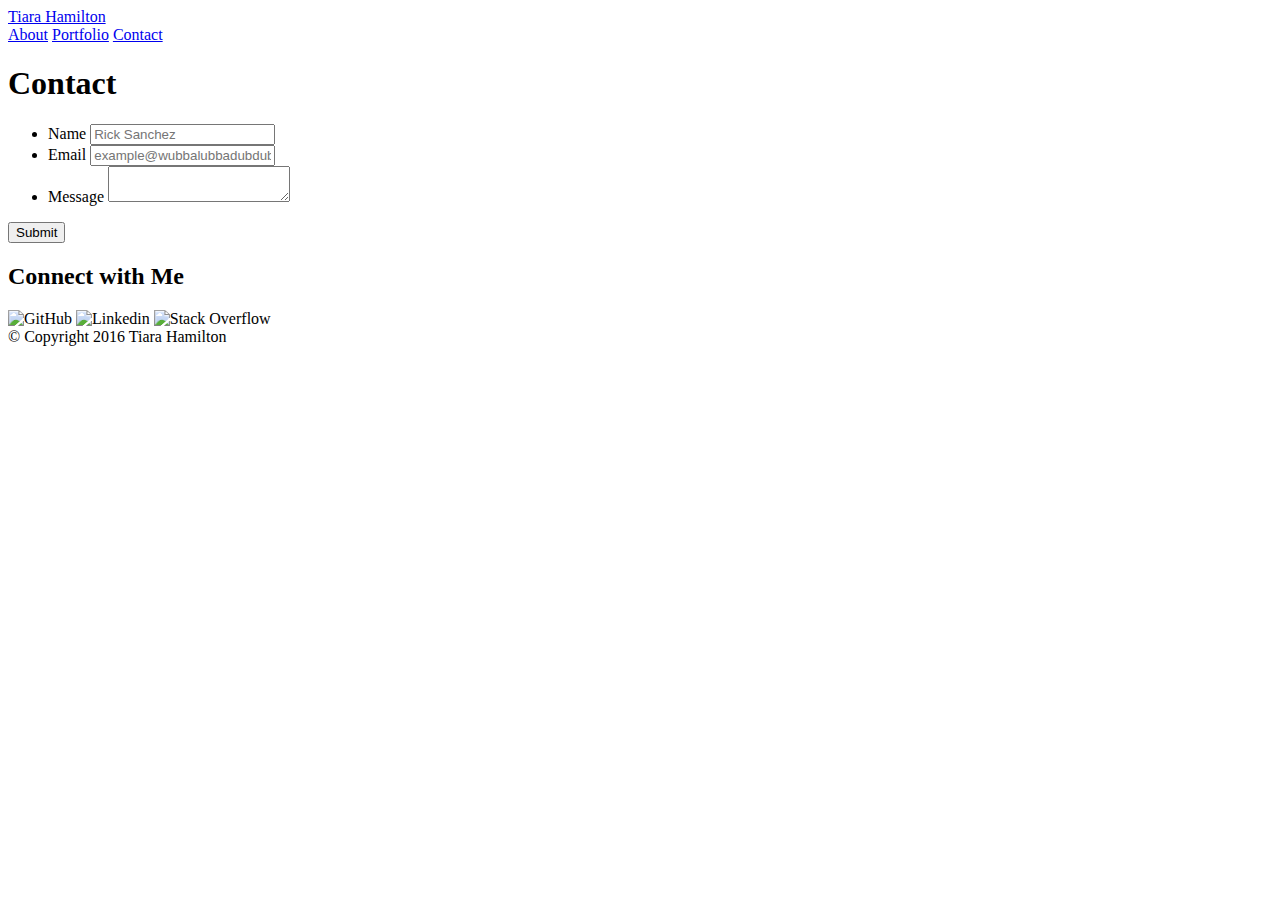
==== contact.html @ 7c31f738 "initial site files" ====
<!DOCTYPE html>
<html>
<head lang="en">
<meta charset="utf-8">

	<title>About Me</title>
	<link rel="stylesheet" type="text/css" href="assets/css/reset.css">
	<link rel="stylesheet" type="text/css" href="assets/css/style.css">
</head>
<body>
	<header id="masterhead">
	<div class="container">
		<a href="index.html" id="logo">Tiara Hamilton</a>
			<nav>
				<a href="index.html" class="pop">About</a>
				<a href="portfolio.html" class="moose">Portfolio</a>
				<a href="contact.html" class="burrito">Contact</a>
			</nav>
		</div>
	</header>

<div id="main-container" class="container">
	<section class="main-container">
			<h1 class="lump">Contact</h1>
			
			<form id="contact-form">
				<ul>
					<li>
						<label for="name">Name</label>
						<input type="text" name="name" id="name" placeholder="Rick Sanchez" required="required">
					</li>
					<li>
						<label for="email">Email</label>
						<input type="text" name="email" id="email" placeholder="example@wubbalubbadubdub.com" required="required">
					</li>
					<li>
						<label for="message">Message</label>
						<textarea name="message" id="message" required="required"></textarea>
					</li>
				</ul>
				<input type="submit" name="submit">
			</form>
			

	</section>

		<section class="sidebar">
			<div id="connect">
				<h2 class="lump">Connect with Me</h2>

				<img src="assets/images/GitHub-Mark.jpg" class="social" alt="GitHub">
				<img src="assets/images/linkedin-512.png" class="social" alt="Linkedin">
				<img src="assets/images/stacktouch-icon.png" class="social" alt="Stack Overflow">
			</div>
		</section>

	</div>

	<footer>
		<div class="container">
			&copy; Copyright 2016 Tiara Hamilton 
		</div>
	</footer>
</body>
</html>
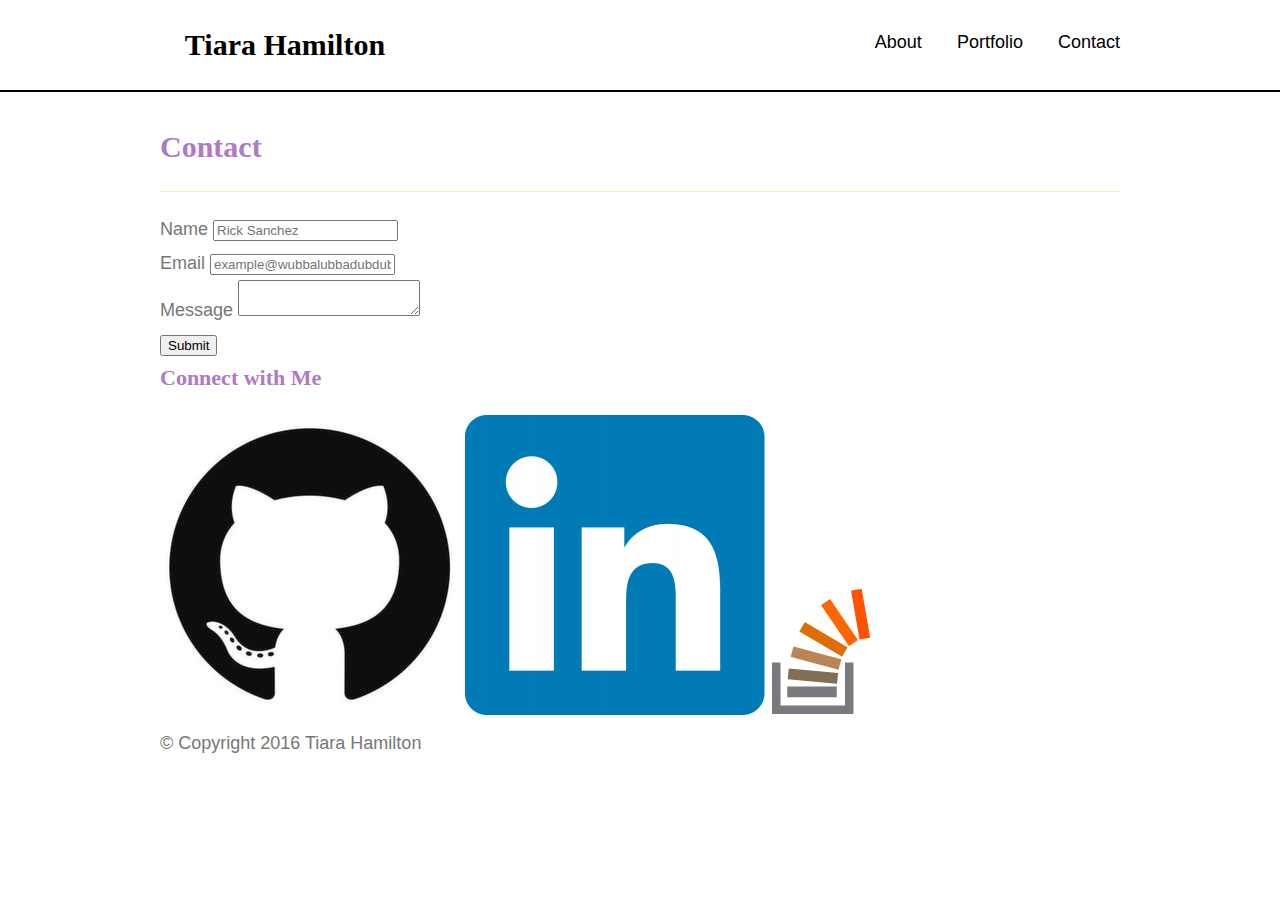
==== commit 4e0840b0: "Added" ====
--- a/contact.html
+++ b/contact.html
@@ -3,9 +3,9 @@
 <head lang="en">
 <meta charset="utf-8">
 
-	<title>About Me</title>
-	<link rel="stylesheet" type="text/css" href="assets/css/reset.css">
-	<link rel="stylesheet" type="text/css" href="assets/css/style.css">
+	<title>Contact</title>
+	<link rel="stylesheet" type="text/css" href="assets/reset.css">
+	<link rel="stylesheet" type="text/css" href="assets/style.css">
 </head>
 <body>
 	<header id="masterhead">
@@ -48,9 +48,9 @@
 			<div id="connect">
 				<h2 class="lump">Connect with Me</h2>
 
-				<img src="assets/images/GitHub-Mark.jpg" class="social" alt="GitHub">
-				<img src="assets/images/linkedin-512.png" class="social" alt="Linkedin">
-				<img src="assets/images/stacktouch-icon.png" class="social" alt="Stack Overflow">
+				<img src="assets/GitHub-Mark.jpg" class="social" alt="GitHub">
+				<img src="assets/linkedin-512.png" class="social" alt="Linkedin">
+				<img src="assets/stacktouch-icon.png" class="social" alt="Stack Overflow">
 			</div>
 		</section>
 
--- a/assets/style.css
+++ b/assets/style.css
@@ -0,0 +1,133 @@
+
+
+a.pop:hover {
+	background-color: #abf3b1;
+}
+a.pop:active {
+	background-color: #abf3b1; 
+}
+
+a.moose:hover {
+	background-color: #fceea5;
+}
+a.moose:active {
+	background-color: #fceea5;
+}
+
+a.burrito:hover {
+	background-color: #AF7AC5;
+}
+a.burrito:active {
+	background-color: #AF7AC5;
+}
+
+
+body {
+	font-size: 18px;
+	line-height: 34px;
+	font-family: 'Arial', 'Helvetica Neue', Helvetica, sans-serif;
+	color: #777;
+}
+
+.container {
+	width: 100%;
+	max-width: 960px;
+	margin: 0 auto;
+	clear: both;
+}
+
+h1, h2, h3, p {
+	margin-bottom: 20px;
+}
+
+
+h1, h2, h3 {
+	font-family: 'Georgia', Times, Times New Roman, serif;
+	font-weight: 700; 
+}
+
+h1 {
+	font-size: 30px;
+	line-height: 49px;
+	padding-bottom: 20px;
+}
+
+h2, h3 {
+	font-size: 22px;
+}
+
+h1.window{
+	color: #abf3b1;
+	border-bottom: 1.5px solid #AF7AC5;
+} 
+h2.window {
+	color: #abf3b1;
+}
+
+
+h1.bum {
+	color: #fceea5;
+	border-bottom: 1.5px solid #abf3b1;
+}
+h2.bum {
+	color: #fceea5;
+}
+h3.bum {
+	color: #fceea5;
+}
+
+
+h1.lump{
+	color: #AF7AC5;
+	border-bottom: 1.5px solid #fceea5;
+}
+h2.lump {
+	color: #AF7AC5;
+}
+
+/*header*/
+
+#masterhead {
+	background: #fff;
+	margin: 0 0 30px;
+	z-index: 99;
+	color: #ccc;
+	overflow: auto;
+	border-bottom: 2px solid #000000;
+	width: 100%;
+}
+
+#logo {
+	width:250px;
+	height: 90px;
+	float: left;
+	font-family: 'Georgia', Times, Times New Roman, serif;
+	text-align: center;
+	line-height: 90px;
+	color: #000000;
+	font-weight: 700;
+	font-size: 30px;
+	text-decoration: none;
+}
+
+nav {
+	float: right;
+	margin-top: 25px;
+}
+
+nav a {
+	color: #000000;
+	text-decoration: none;
+	margin-left: 15px;
+	display: inline-block;
+	padding-left: 15px;
+	line-height: 18px;
+}
+  .auth-image, .kokoro {
+ 	width: 200px;
+ 	height: auto;
+ 	margin-top: 10px;
+ 	margin-right: 25px;
+ 	float: left;
+ 	
+ }
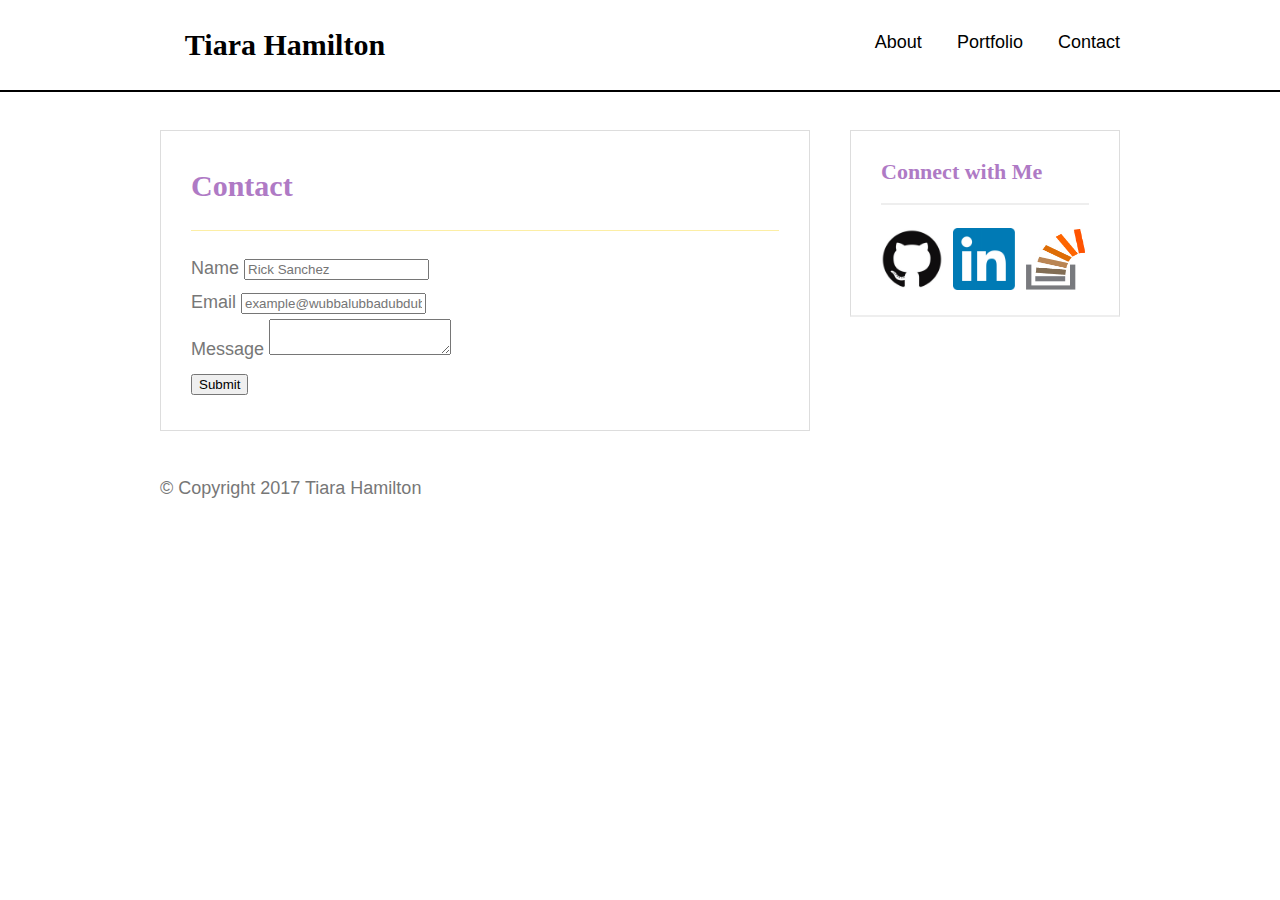
==== commit 50889e9e: "Added" ====
--- a/contact.html
+++ b/contact.html
@@ -16,16 +16,16 @@
 				<a href="portfolio.html" class="moose">Portfolio</a>
 				<a href="contact.html" class="burrito">Contact</a>
 			</nav>
-		</div>
+	</div>
 	</header>
 
 <div id="main-container" class="container">
-	<section class="main-container">
+	<section class="main-section">
 			<h1 class="lump">Contact</h1>
 			
 			<form id="contact-form">
 				<ul>
-					<li>
+		 			<li>
 						<label for="name">Name</label>
 						<input type="text" name="name" id="name" placeholder="Rick Sanchez" required="required">
 					</li>
@@ -54,11 +54,11 @@
 			</div>
 		</section>
 
-	</div>
+</div>
 
 	<footer>
 		<div class="container">
-			&copy; Copyright 2016 Tiara Hamilton 
+			&copy; Copyright 2017 Tiara Hamilton 
 		</div>
 	</footer>
 </body>
--- a/assets/style.css
+++ b/assets/style.css
@@ -21,6 +21,9 @@
 	background-color: #AF7AC5;
 }
 
+* {
+	box-sizing: border-box;
+}
 
 body {
 	font-size: 18px;
@@ -59,6 +62,7 @@
 h1.window{
 	color: #abf3b1;
 	border-bottom: 1.5px solid #AF7AC5;
+
 } 
 h2.window {
 	color: #abf3b1;
@@ -94,6 +98,7 @@
 	color: #ccc;
 	overflow: auto;
 	border-bottom: 2px solid #000000;
+	position: fixed;
 	width: 100%;
 }
 
@@ -123,7 +128,28 @@
 	padding-left: 15px;
 	line-height: 18px;
 }
-  .auth-image, .kokoro {
+
+nav a:first-child {
+	border-left: 0 none;
+}
+
+/*main*/
+
+#main-container {
+	padding-top: 130px;
+}
+
+.main-section, .main-con {
+	background: #fff;
+	padding: 30px;
+	margin: 0 0 40px 0;
+	width: 100%;
+	max-width: 650px;
+	float: left;
+	border: 1px solid #ddd;
+}
+
+.auth-image, .kokoro {
  	width: 200px;
  	height: auto;
  	margin-top: 10px;
@@ -131,3 +157,39 @@
  	float: left;
  	
  }
+
+ /*Sidebar*/
+
+ .sidebar {
+ 	border-bottom: #fff;
+ 	padding: 30px;
+ 	width: 100%;
+ 	max-width: 270px;
+ 	float: right;
+ 	border: 1px solid #ddd;
+ 	margin-bottom: 20px;
+ }
+
+h3, .sidebar, h2 {
+	border-bottom: 2px solid #eee;
+	padding-bottom: 20px;
+	margin-bottom: 15px;
+	line-height: 22px;
+}
+
+.social {
+	width: 62px;
+	height: 62px;
+	margin-top: 8px;
+	margin-right: 5px; 
+ }
+
+.social:last-child {
+margin-right: 0;
+}
+
+@media only screen and (max-width: 768px) {
+  #main-container {
+   background-color: green;
+	}
+}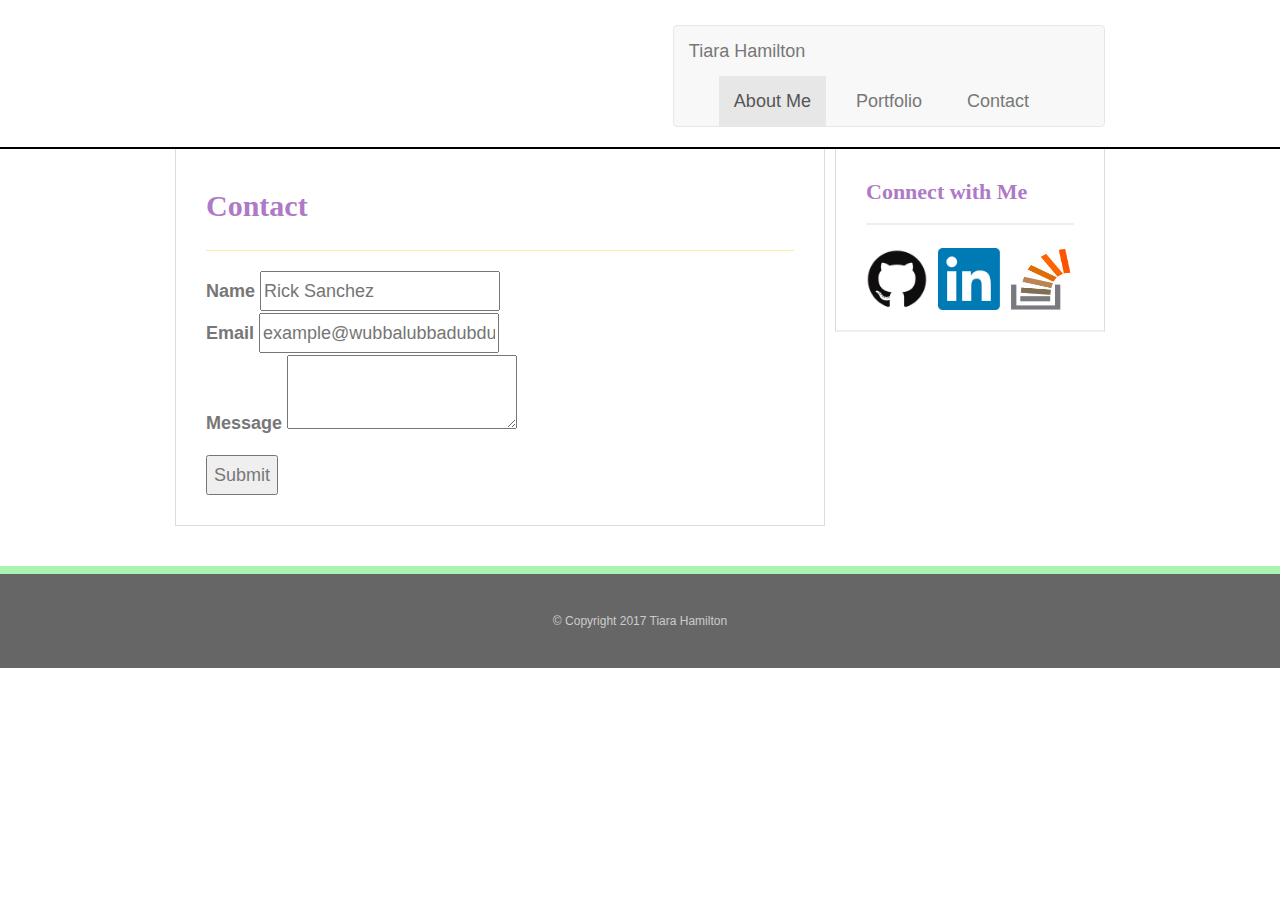
==== commit 4c62122e: "Added" ====
--- a/contact.html
+++ b/contact.html
@@ -5,18 +5,37 @@
 
 	<title>Contact</title>
 	<link rel="stylesheet" type="text/css" href="assets/reset.css">
+	<link rel="stylesheet" href="https://maxcdn.bootstrapcdn.com/bootstrap/3.3.6/css/bootstrap.min.css">
 	<link rel="stylesheet" type="text/css" href="assets/style.css">
 </head>
 <body>
 	<header id="masterhead">
 	<div class="container">
-		<a href="index.html" id="logo">Tiara Hamilton</a>
-			<nav>
-				<a href="index.html" class="pop">About</a>
-				<a href="portfolio.html" class="moose">Portfolio</a>
-				<a href="contact.html" class="burrito">Contact</a>
-			</nav>
-	</div>
+    <nav class="navbar navbar-default">
+  <div class="container-fluid">
+    <!-- Brand and toggle get grouped for better mobile display -->
+    <div class="navbar-header">
+      <button type="button" class="navbar-toggle collapsed" data-toggle="collapse" data-target="#bs-example-navbar-collapse-1" aria-expanded="false">
+        <span class="sr-only">Toggle navigation</span>
+        <span class="icon-bar"></span>
+        <span class="icon-bar"></span>
+        <span class="icon-bar"></span>
+      </button>
+      <a class="navbar-brand" href="index.html">Tiara Hamilton</a>
+    </div>
+
+    <!-- Collect the nav links, forms, and other content for toggling -->
+    <div class="collapse navbar-collapse" id="bs-example-navbar-collapse-1">
+      <ul class="nav navbar-nav">
+        <li class="active"><a href="index.html" class="pop">About Me <span class="sr-only">(current)</span></a></li>
+        <li><a href="portfolio.html" class="moose">Portfolio</a></li>
+        <li><a href="contact.html" class="burrito">Contact</a></li>
+      </ul>
+      <form class="navbar-form navbar-left">
+    </div><!-- /.navbar-collapse -->
+  </div><!-- /.container-fluid -->
+</nav>      
+</div>
 	</header>
 
 <div id="main-container" class="container">
--- a/assets/style.css
+++ b/assets/style.css
@@ -155,6 +155,8 @@
  	margin-top: 10px;
  	margin-right: 25px;
  	float: left;
+ 	max-width: 100%;
+	display: block;
  	
  }
 
@@ -188,8 +190,13 @@
 margin-right: 0;
 }
 
-@media only screen and (max-width: 768px) {
-  #main-container {
-   background-color: green;
-	}
+footer {
+	background: #666;
+	color: #fff;
+	padding: 30px;
+	clear: both;
+	border-top: 8px solid #abf3b1;
+	color: #ccc;
+	font-size: 12px;
+	text-align: center;
 }